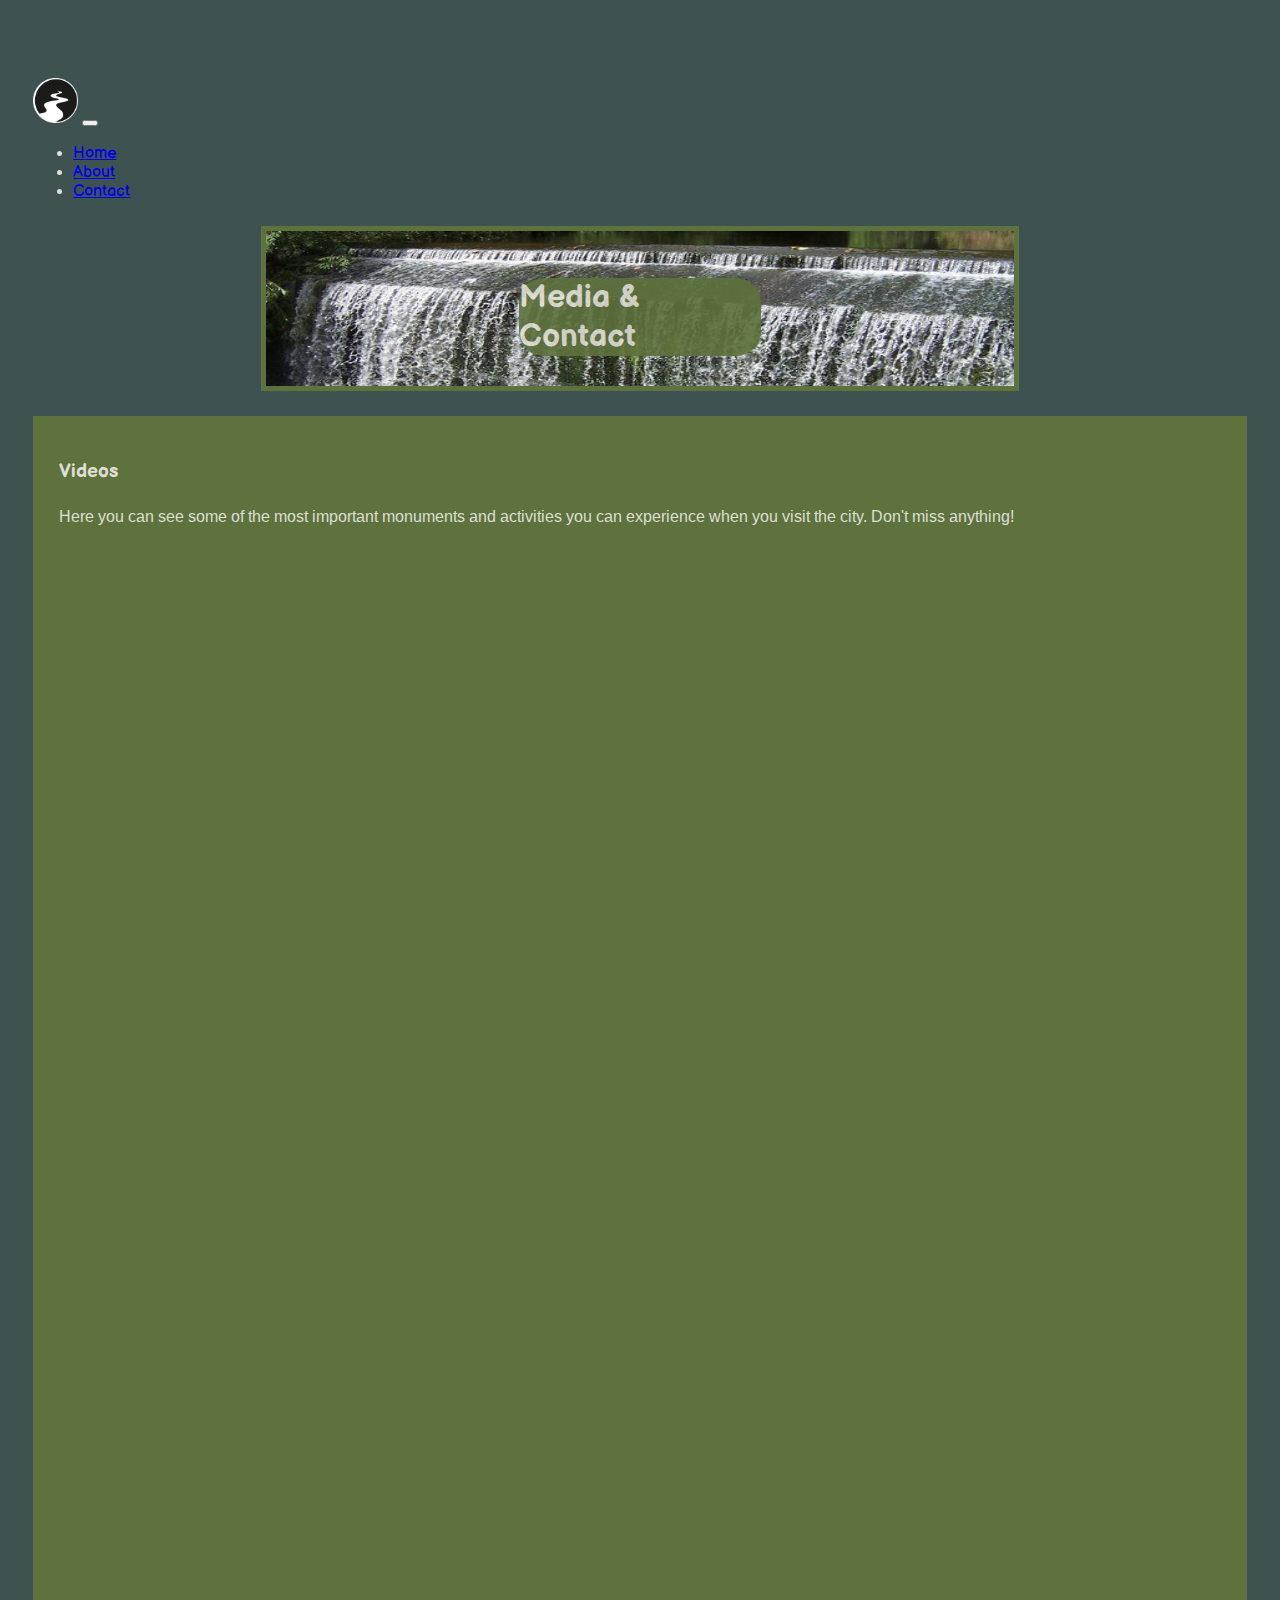
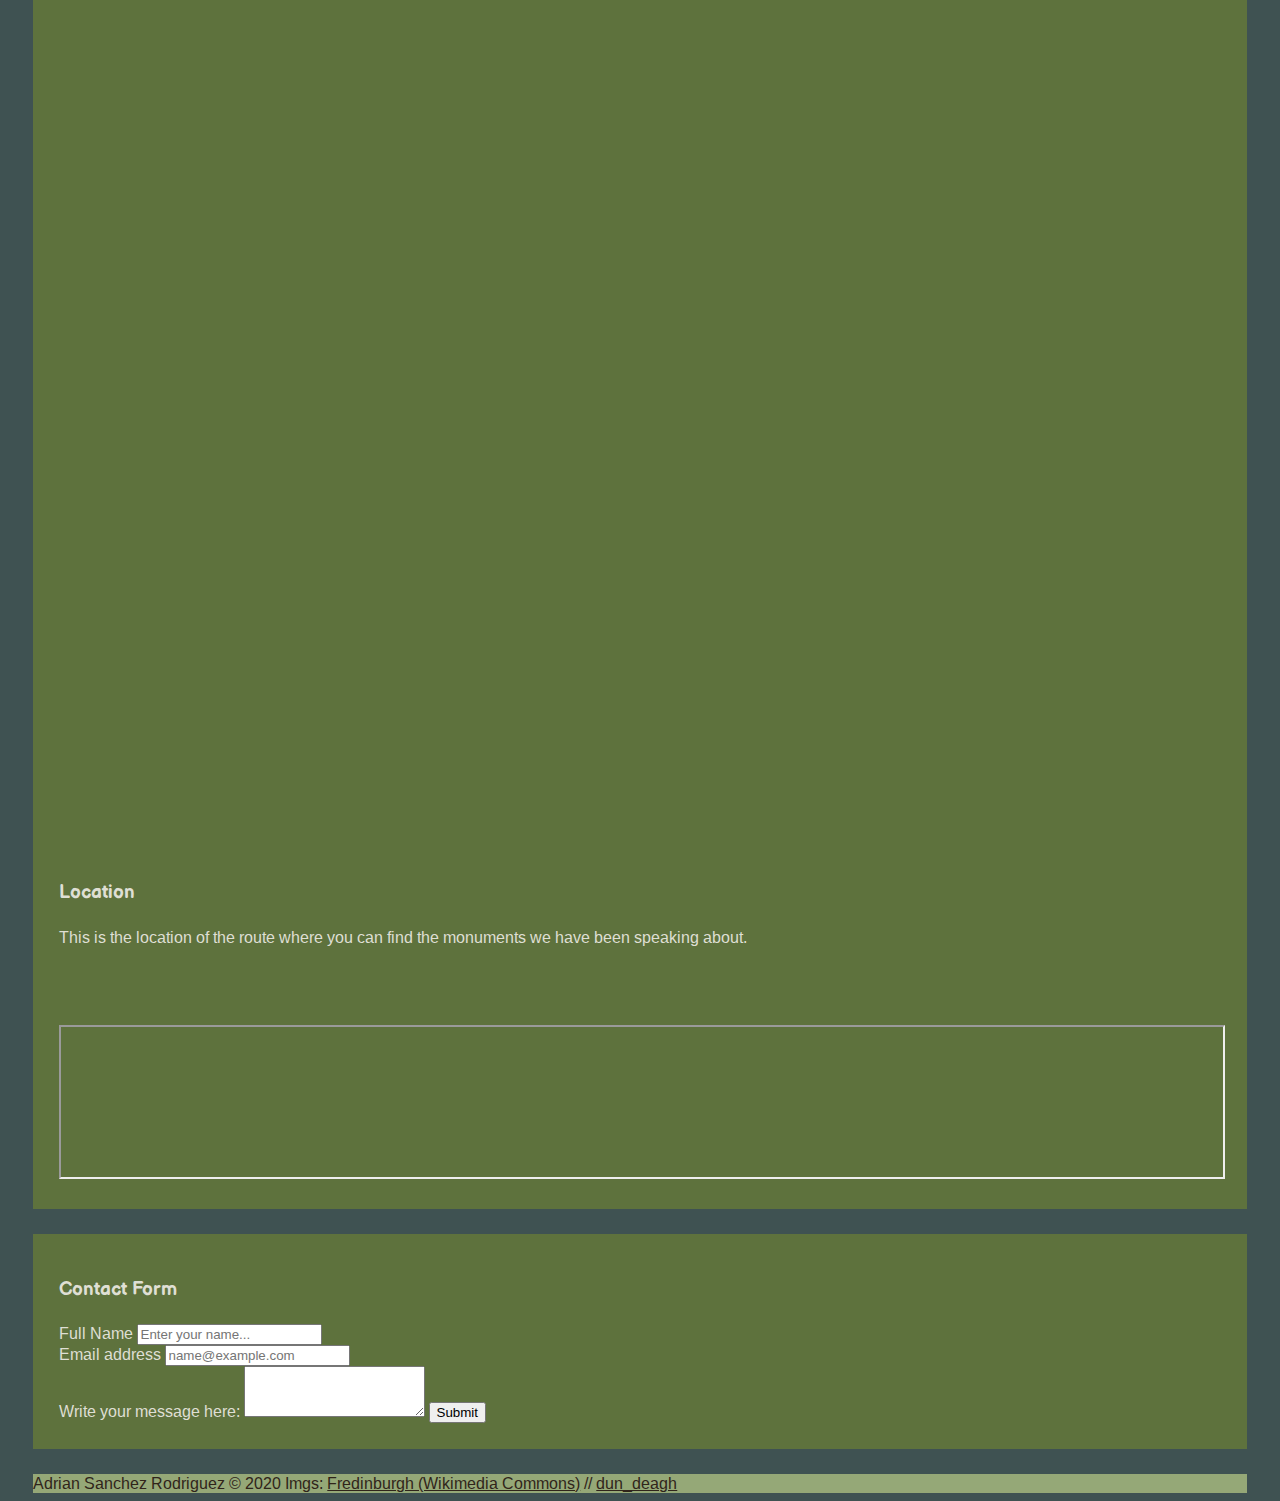
==== contact.html @ 7706c7f8 "Add files via upload" ====
<!DOCTYPE html>
<html lang="en">

<head>
    <meta charset="UTF-8">
    <meta name="viewport" content="width=device-width, initial-scale=1.0">
    <link href="https://fonts.googleapis.com/css2?family=Balsamiq+Sans&display=swap" rel="stylesheet">
    <link rel="preconnect" href="https://fonts.gstatic.com">
    <link href="https://fonts.googleapis.com/css2?family=Arimo&display=swap" rel="stylesheet">
    <link href="https://cdn.jsdelivr.net/npm/bootstrap@5.0.0-beta1/dist/css/bootstrap.min.css" rel="stylesheet"
        integrity="sha384-giJF6kkoqNQ00vy+HMDP7azOuL0xtbfIcaT9wjKHr8RbDVddVHyTfAAsrekwKmP1" crossorigin="anonymous">
    <link rel="stylesheet" href="css/styles.css">

    <title>Water of Leith Walkway</title>
</head>

<body>

    <nav class="navbar navbar-expand-lg navbar-dark fixed-top">
        <div class="container-fluid">
            <a class="navbar-brand" href="#"><img src="media/1navbrand.png"" class=" navpng"></a>
            <button class="navbar-toggler" type="button" data-bs-toggle="collapse" data-bs-target="#navbarNav"
                aria-controls="navbarNav" aria-expanded="false" aria-label="Toggle navigation">
                <span class="navbar-toggler-icon"></span>
            </button>
            <div class="collapse navbar-collapse" id="navbarNav">
                <ul class="navbar-nav">
                    <li class="nav-item">
                        <a class="nav-link" aria-current="page" href="index.html">Home</a>
                    </li>
                    <li class="nav-item">
                        <a class="nav-link" href="about.html">About</a>
                    </li>
                    <li class="nav-item">
                        <a class="nav-link active" href="#">Contact</a>
                    </li>
                </ul>
            </div>
        </div>
    </nav>
    <div class="container-fluid">

        <div class="row banner">
            <div class="text-center col-12">

                <h1 class="places">Media & Contact</h1>

            </div>

        </div>
        <div class="info row">

            <div class="col-lg-6 col-md-12">
                <h3 class="text-center">Videos</h3>
                <p>Here you can see some of the most important monuments and activities you can experience when you
                    visit
                    the city. Don't miss anything!</p>
                <div class="row">
                    <div class="col-lg-6 col-md-12">
                        <iframe class="ybvid" src="https://www.youtube.com/embed/gDloprEICpE"
                            allow="accelerometer; autoplay; clipboard-write; encrypted-media; gyroscope; picture-in-picture"
                            allowfullscreen="" frameborder="0"></iframe>
                    </div>
                    <div class="col-lg-6 col-md-12">
                        <iframe class="ybvid" src="https://www.youtube.com/embed/-hMsTP7JDpk"
                            allow="accelerometer; autoplay; clipboard-write; encrypted-media; gyroscope; picture-in-picture"
                            allowfullscreen="" frameborder="0"></iframe>
                    </div>
                    <div class="col-lg-6 col-md-12">
                        <iframe class="ybvid" src="https://www.youtube.com/embed/oHFWI2pEvzM"
                            allow="accelerometer; autoplay; clipboard-write; encrypted-media; gyroscope; picture-in-picture"
                            allowfullscreen="" frameborder="0"></iframe>
                    </div>
                    <div class="col-lg-6 col-md-12">
                        <iframe class="ybvid" src="https://www.youtube.com/embed/250bq9X2uuA"
                            allow="accelerometer; autoplay; clipboard-write; encrypted-media; gyroscope; picture-in-picture"
                            allowfullscreen="" frameborder="0"></iframe>
                    </div>
                </div>
            </div>
            <div class="col-lg-6 col-md-12 location">
                <h3 class="text-center">Location</h3>
                <p>This is the location of the route where you can find the monuments we have been speaking about.</p>
                <iframe class="map" src="https://www.google.com/maps/d/embed?mid=1i-fmpRkXcF7BCr6idM588xXvnBo"
                    width="100%" height="80%">
                </iframe>

            </div>
        </div>
        <div class="info row">
            <div class="col-12">
                <div class="form">

                    <h3 class="text-center">Contact Form</h3>
                    <div class="mb-3">
                        <label for="" class="form-label">Full Name</label>
                        <input type="text" class="form-control" id="" placeholder="Enter your name...">
                    </div>
                    <div class="mb-3">
                        <label for="" class="form-label">Email address</label>
                        <input type="email" class="form-control" id="" placeholder="name@example.com">
                    </div>
                    <div class="mb-3">
                        <label for="" class="form-label">Write your message here:</label>
                        <textarea class="form-control" id="" rows="3"></textarea>
                        <button class="btn btn-primary mt-2">Submit</button>
                    </div>

                </div>
            </div>
        </div>

        <footer>
            <div class="container-fluid text-center">
                <span class="text-muted">Adrian Sanchez Rodriguez © 2020 Imgs: <a class="footerlink"
                        href="https://commons.wikimedia.org/wiki/Category:St_Bernard%27s_Well#/media/File:Edinburgh,_Water_Of_Leith,_St_Bernard's_Well.jpg"
                        target=".blank">Fredinburgh
                        (Wikimedia Commons)</a> // <a class="footerlink"
                        href="https://www.flickr.com/photos/dun_deagh/14006730258/in/photostream/"
                        target=".blank">dun_deagh</a>
                </span>
            </div>
        </footer>
        <script src="https://cdn.jsdelivr.net/npm/@popperjs/core@2.5.4/dist/umd/popper.min.js"
            integrity="sha384-q2kxQ16AaE6UbzuKqyBE9/u/KzioAlnx2maXQHiDX9d4/zp8Ok3f+M7DPm+Ib6IU"
            crossorigin="anonymous"></script>
        <script src="https://cdn.jsdelivr.net/npm/bootstrap@5.0.0-beta1/dist/js/bootstrap.min.js"
            integrity="sha384-pQQkAEnwaBkjpqZ8RU1fF1AKtTcHJwFl3pblpTlHXybJjHpMYo79HY3hIi4NKxyj"
            crossorigin="anonymous"></script>

</body>

</html>
---- css/styles.css ----
body {
    background-color: #3f5252;
    color: #DFDFD4;
    padding-top: 70px;
}

.navbar {
    margin-left: 2%;
    margin-right: 2%;
    background-color: #3f5252;
    font-family: 'Balsamiq Sans', cursive;
}

.carousel {
    margin-left: 2%;
    margin-right: 2%;
}

.info {
    background-color: #5e723d;
    margin: 2%;
    padding: 2%;
}

.navpng {
    height: 45px;
    width: 45px;
}

.indeximg {
    width: 100%;
    margin-top: 1rem;
    border: 5px solid #3f5252;
}


.h1bridge {
    text-align: right;
}

.ybvid {
    width: 100%;
    height: 360px;
    padding: 5% 0 5% 0;
}
h1, h3 {

    margin-bottom: 2%;
    font-family: 'Balsamiq Sans', cursive;
    
}

p, .form {
    font-family: 'Arimo', sans-serif;
}


.bernards {
    margin-top: 10%;
}

.map {
    margin-top: 5.4%;
}

.villagep, .bridgep {
    margin-top: 5%;
}

.banner {
    margin: 2% 20% 2% 20%;
    padding: 2% 20% 2% 20%;
    background-image: url("../media/tom-sargent-waterfall-banner.png");
    background-size: 100% 100%;
    border: 5px solid #5e723d;
}
@media (max-width: 768px) {
    .banner {
        margin: 0 2% !important;
    }
    .h1bridge{
        text-align: left;
        margin-top: 15px;
    }
    .location{
        height: 100%;
    }
}

.banner2 {
    margin: 2% 20% 2% 20%;
    padding: 2% 20% 2% 20%;
    background-image: url("../media/tom-sargent-waterfall-banner.png");
    background-size: 100% 100%;
    border: 5px solid 
    #5e723d;
}

.places {
    background-color: #5e723d;
    opacity: 0.90;
    border-radius: 25px;
}

footer {
    background-color: #95a877;
    margin-left: 2%;
    margin-right: 2%;
    font-family: 'Arimo', sans-serif;
}

.aboutlink, .aboutlink:hover {
    color: #DFDFD4;
}

.footerlink {
    color: #30241a;
}

span {
    color: #30241a;
}
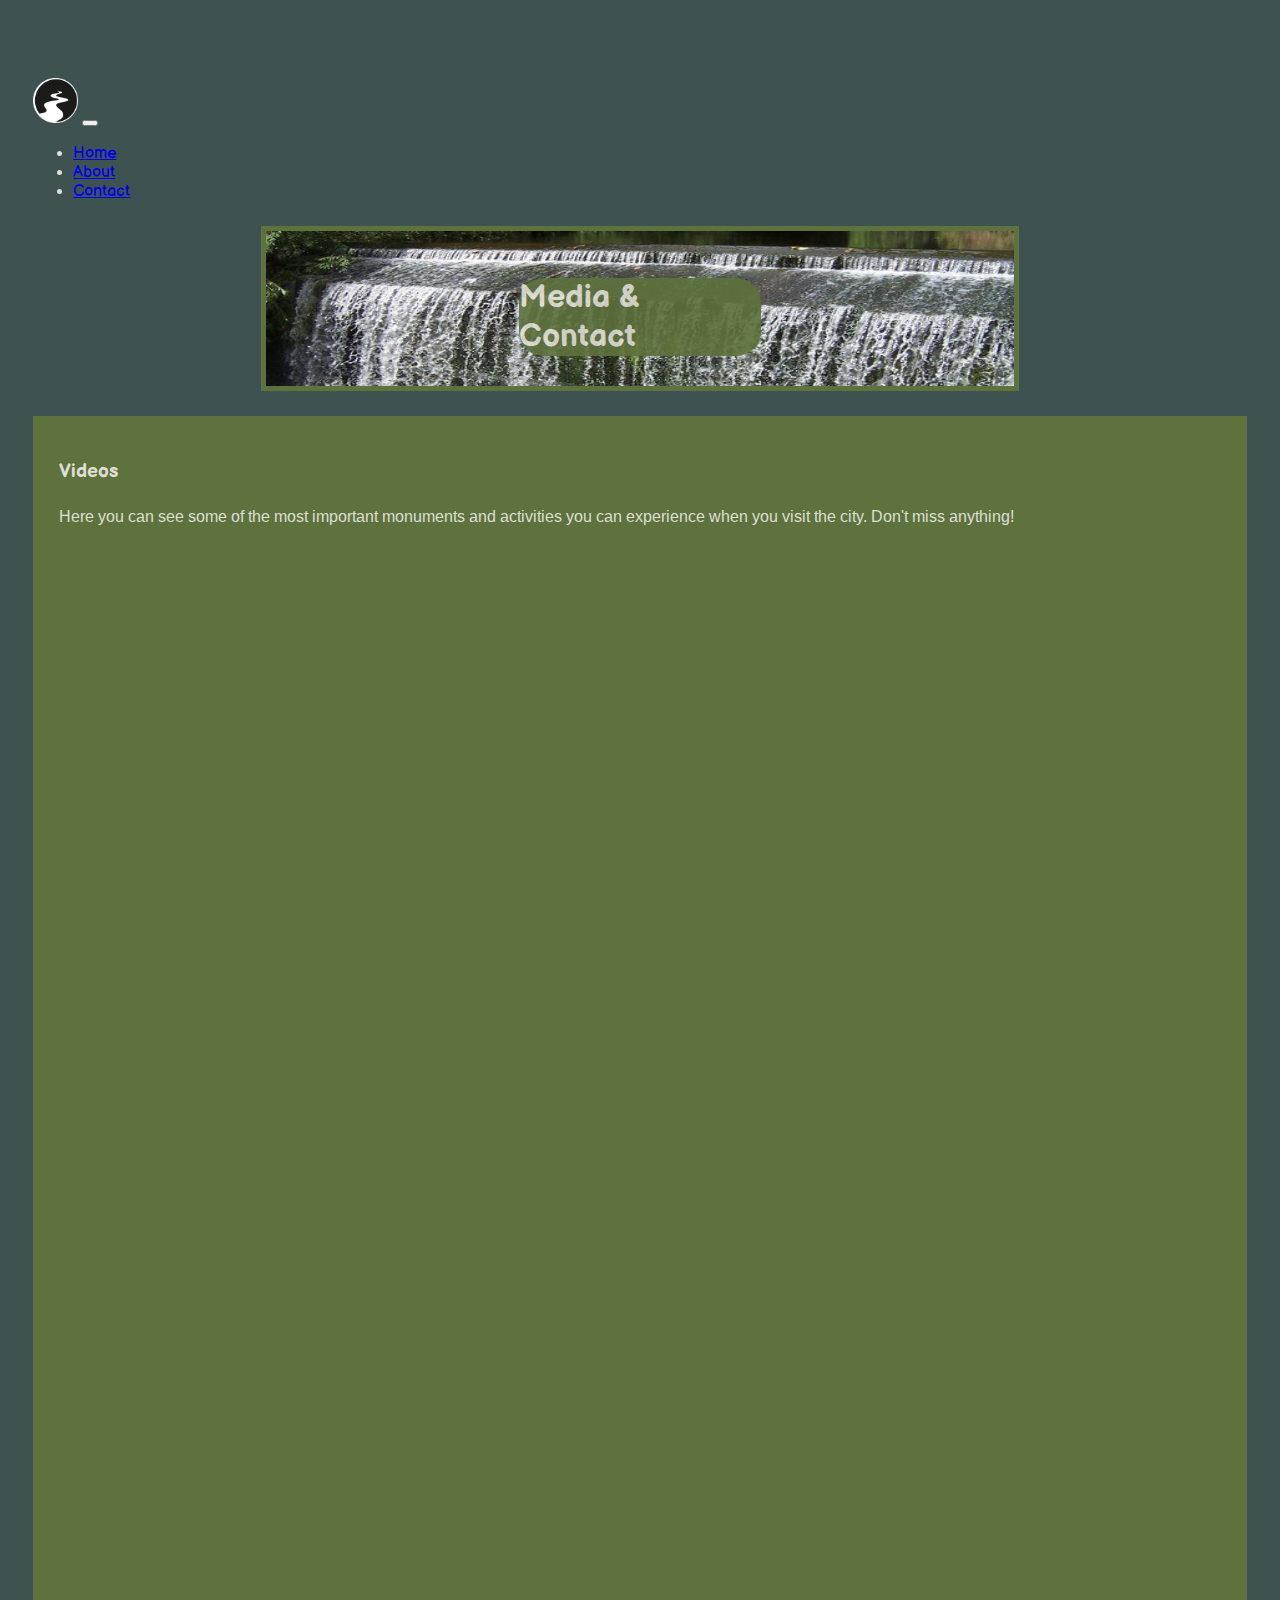
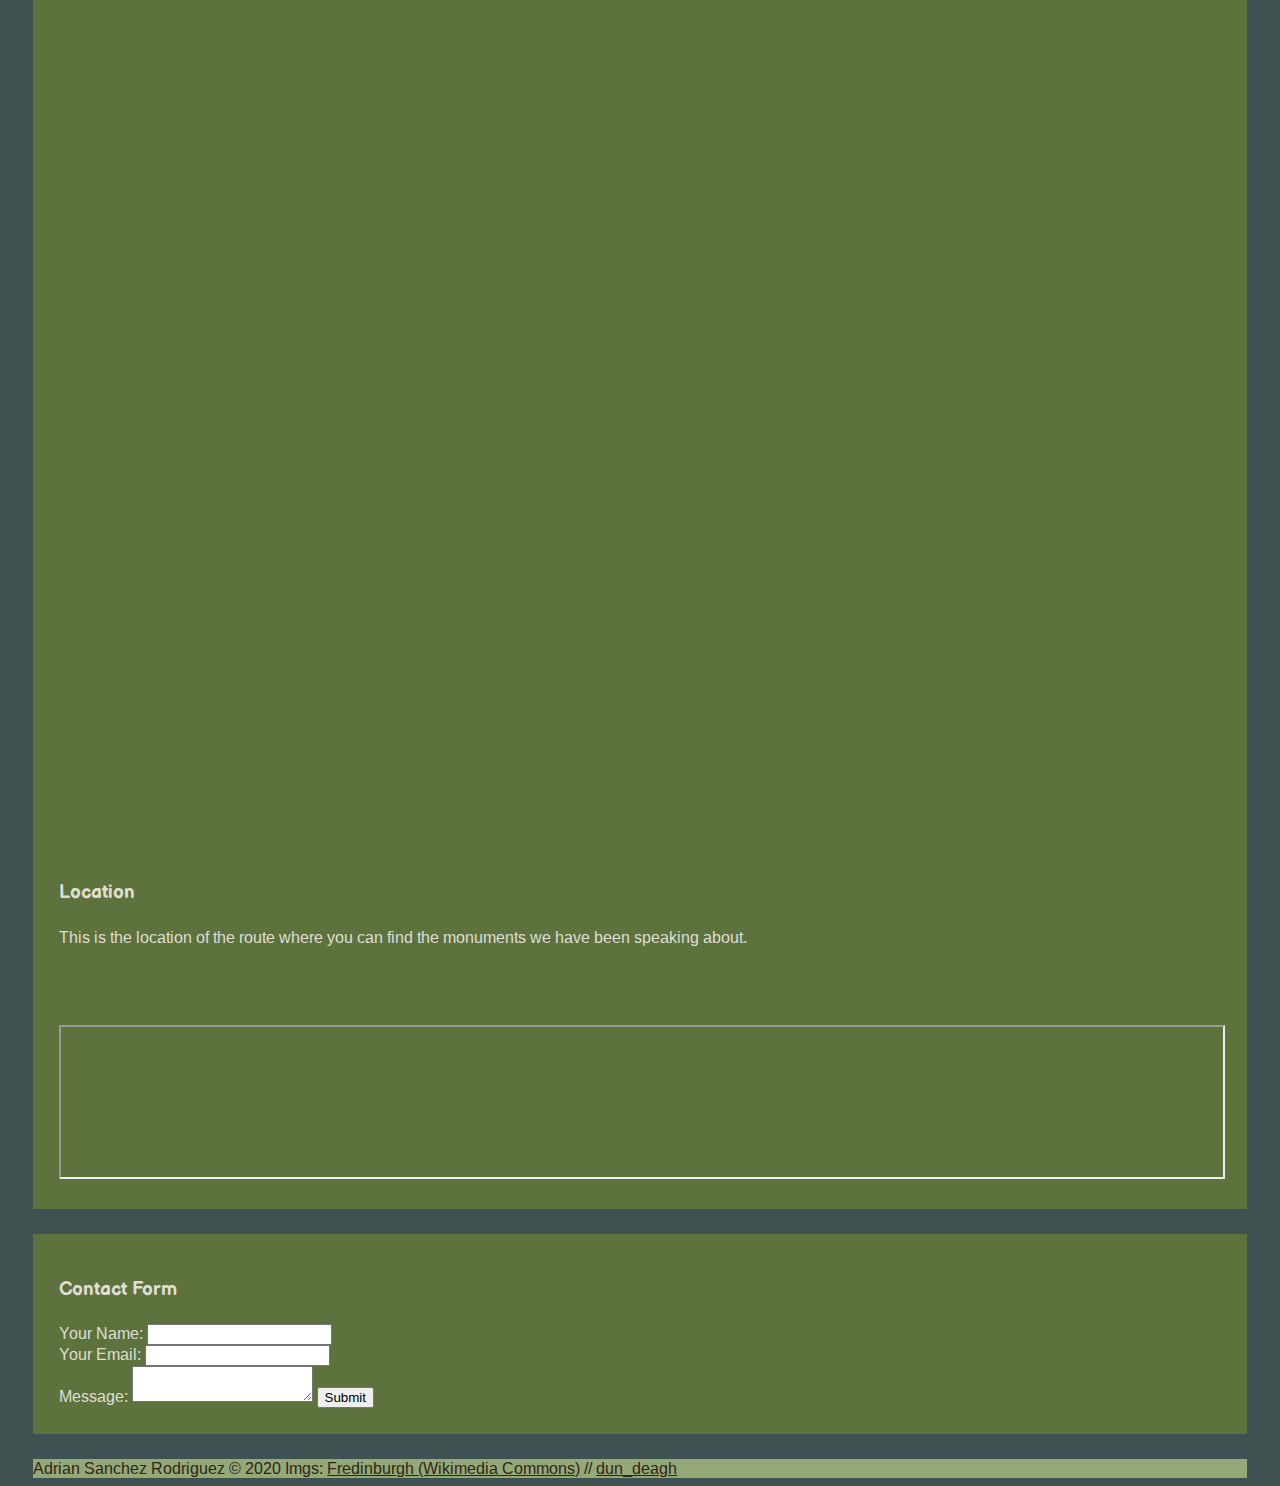
==== commit a9a3515c: "Update contact.html" ====
--- a/contact.html
+++ b/contact.html
@@ -92,18 +92,17 @@
                 <div class="form">
 
                     <h3 class="text-center">Contact Form</h3>
+                    <form name="contact" method="POST" data-netlify="true">
                     <div class="mb-3">
-                        <label for="" class="form-label">Full Name</label>
-                        <input type="text" class="form-control" id="" placeholder="Enter your name...">
+                        <label>Your Name: <input type="text" name="name" /></label>
                     </div>
                     <div class="mb-3">
-                        <label for="" class="form-label">Email address</label>
-                        <input type="email" class="form-control" id="" placeholder="name@example.com">
+                        <label>Your Email: <input type="email" name="email" /></label>
                     </div>
                     <div class="mb-3">
-                        <label for="" class="form-label">Write your message here:</label>
-                        <textarea class="form-control" id="" rows="3"></textarea>
-                        <button class="btn btn-primary mt-2">Submit</button>
+                        <label>Message: <textarea name="message"></textarea></label>
+                        <button class="btn btn-primary mt-2" type="submit">Submit</button>
+                    </form>
                     </div>
 
                 </div>
@@ -130,4 +129,4 @@
 
 </body>
 
-</html>+</html>
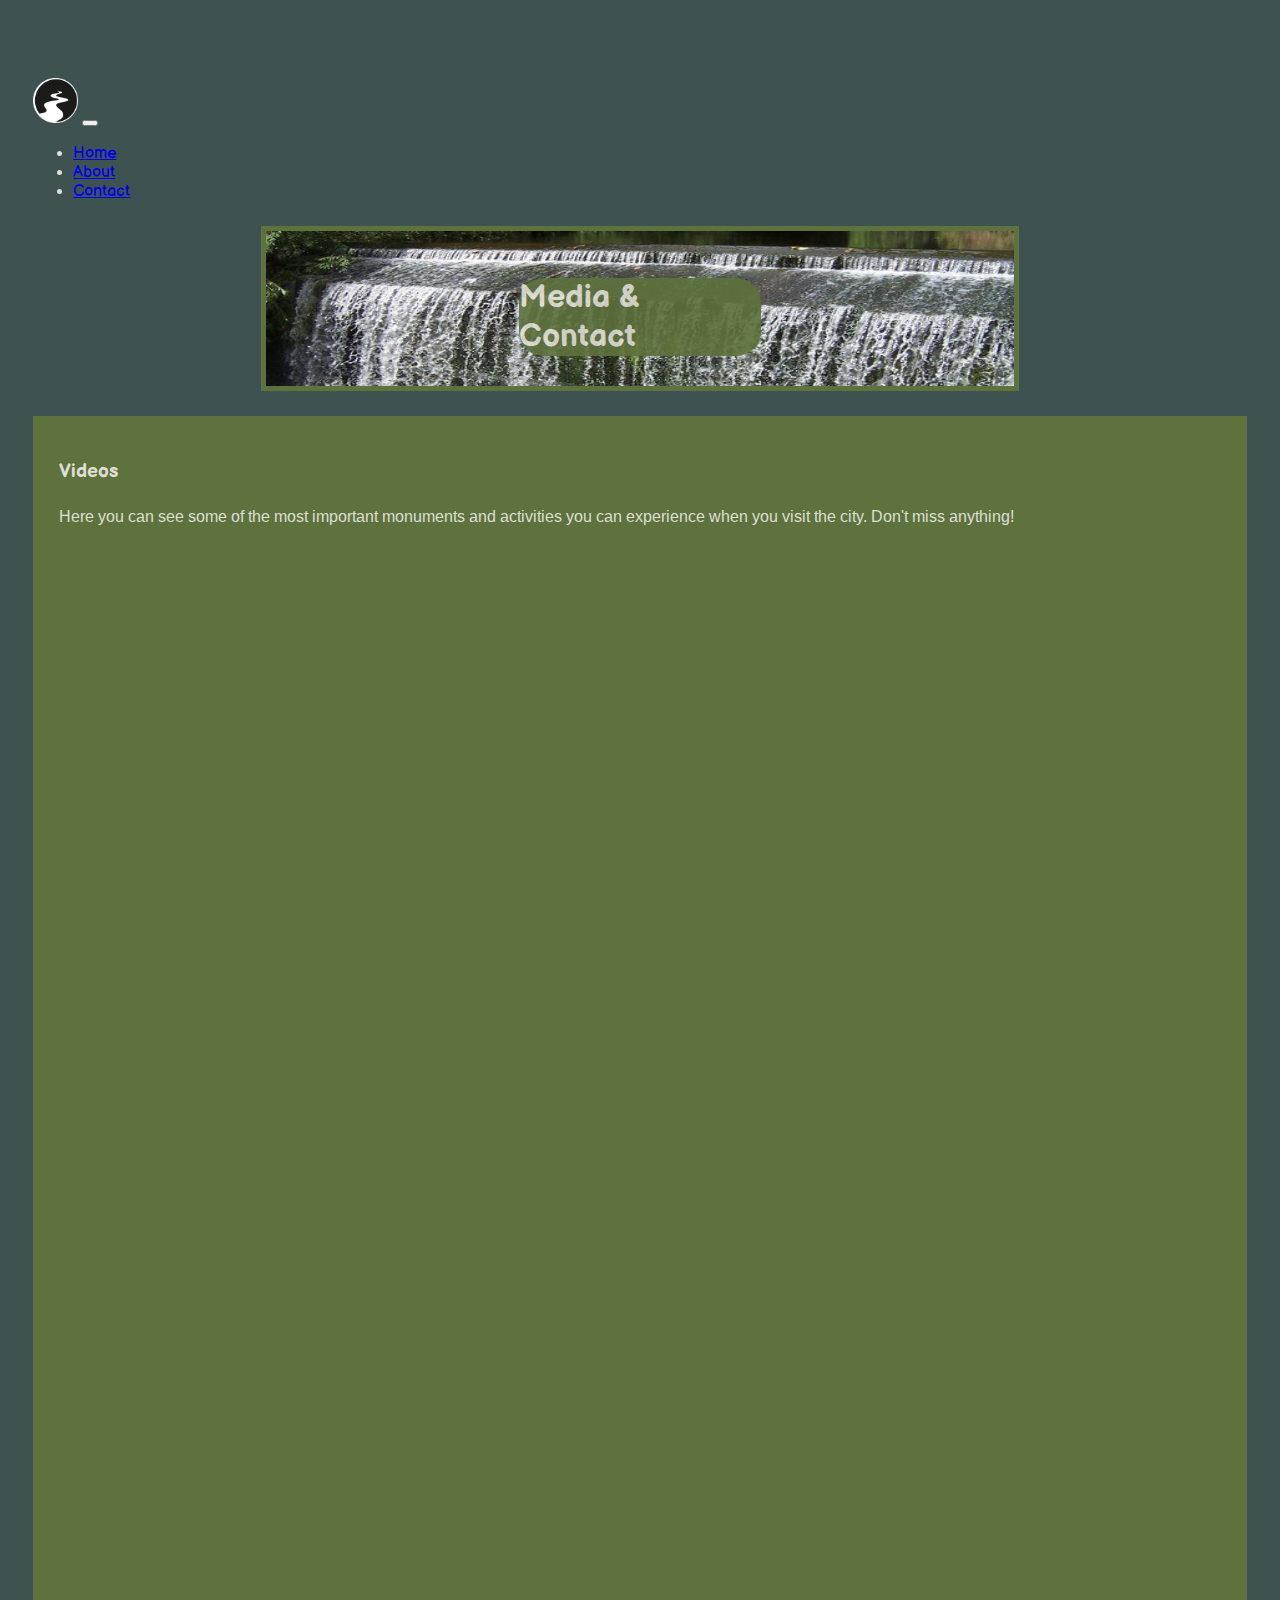
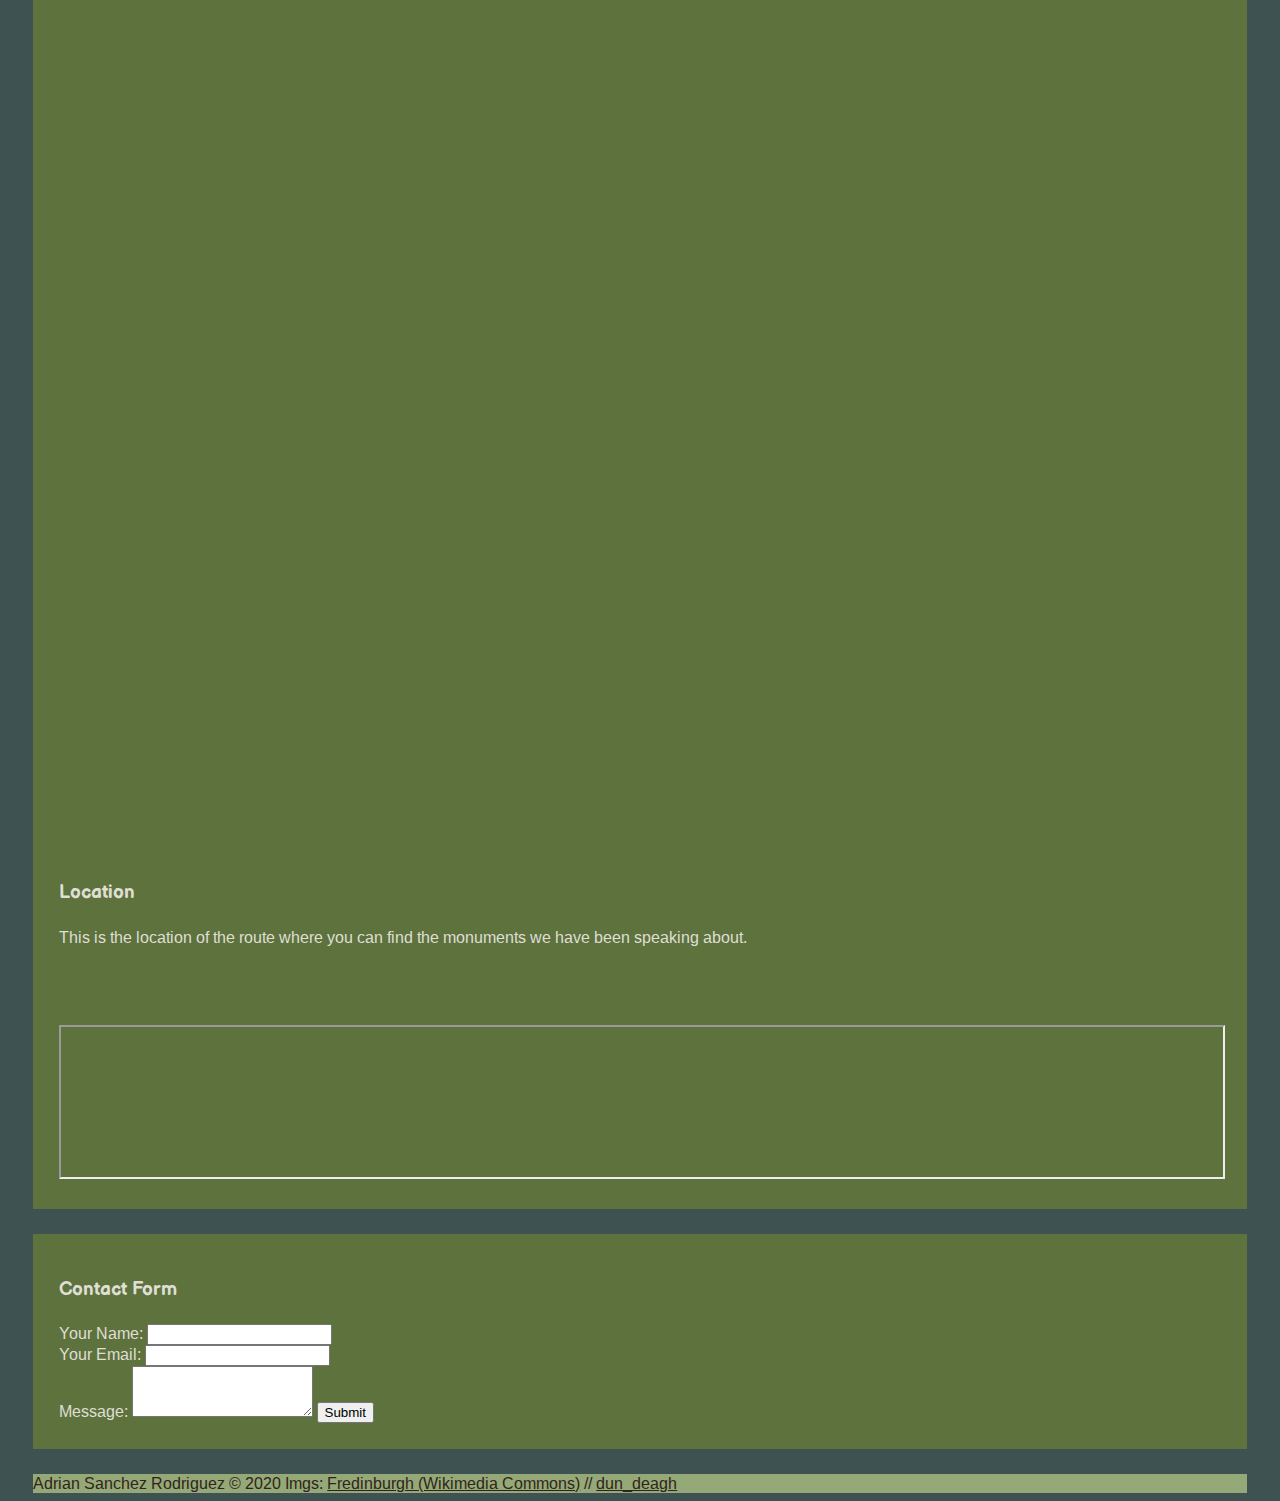
==== commit 81b0cef2: "Update contact.html" ====
--- a/contact.html
+++ b/contact.html
@@ -94,13 +94,13 @@
                     <h3 class="text-center">Contact Form</h3>
                     <form name="contact" method="POST" data-netlify="true">
                     <div class="mb-3">
-                        <label>Your Name: <input type="text" name="name" /></label>
+                        <label>Your Name: <input type="text" name="name" class="form-control" /></label>
                     </div>
                     <div class="mb-3">
-                        <label>Your Email: <input type="email" name="email" /></label>
+                        <label>Your Email: <input type="email" name="email" class="form-control"/></label>
                     </div>
                     <div class="mb-3">
-                        <label>Message: <textarea name="message"></textarea></label>
+                        <label>Message: <textarea name="message" class="form-control" rows="3"></textarea></label>
                         <button class="btn btn-primary mt-2" type="submit">Submit</button>
                     </form>
                     </div>
